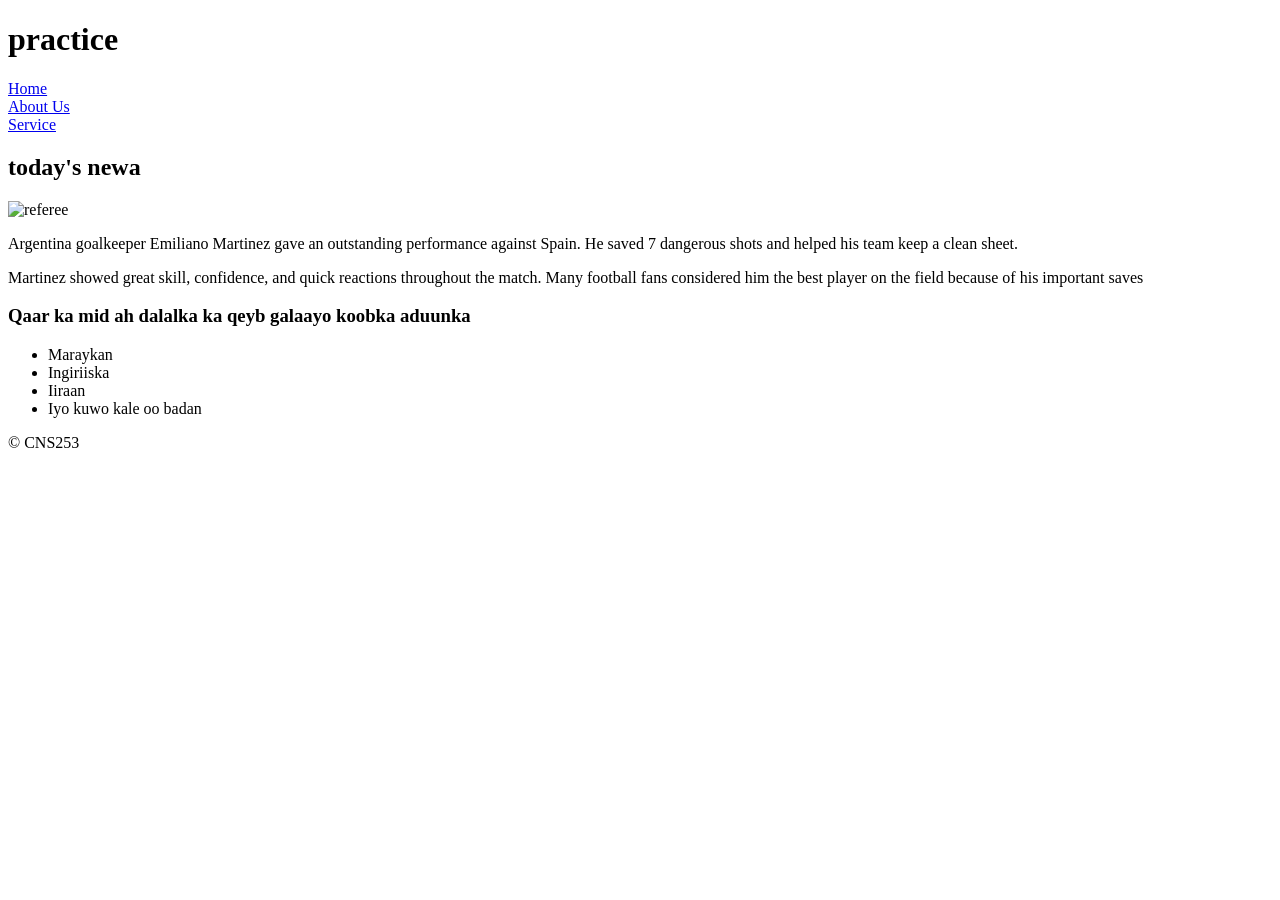
==== index.html @ bef8746e "Add initial HTML structure for the assignment" ====
<!DOCTYPE html>
<html>
<head>
    <title>Assignment</title>
    <link rel="stylesheet" href="style.css">
</head>

<body>

<div id="wrapper">

    <div id="header">
        <h1>practice</h1>
    </div>

    <div id="leftmenu">
        <a href="sdm.html">Home</a><br>
        <a href="sdm.html">About Us</a><br>
        <a href="sdm.html">Service</a>
    </div>

    <div id="content">

        <div id="news">
            <h2>today's newa</h2>
        </div>

        <img src="images.jfif" alt="referee">

        <p>
             Argentina goalkeeper Emiliano Martinez gave an outstanding performance
            against Spain. He saved 7 dangerous shots and helped his team keep a clean
           sheet.
        </p>

        <p>
           Martinez showed great skill, confidence, and quick reactions
          throughout the match. Many football fans considered him the best player on
         the field because of his important saves
        </p>

        <h3>Qaar ka mid ah dalalka ka qeyb galaayo koobka aduunka</h3>

        <ul>
            <li>Maraykan</li>
            <li>Ingiriiska</li>
            <li>Iiraan</li>
            <li>Iyo kuwo kale oo badan</li>
        </ul>

    </div>

    <div id="footer">
        ©️ CNS253
    </div>

</div>

</body>
</html>
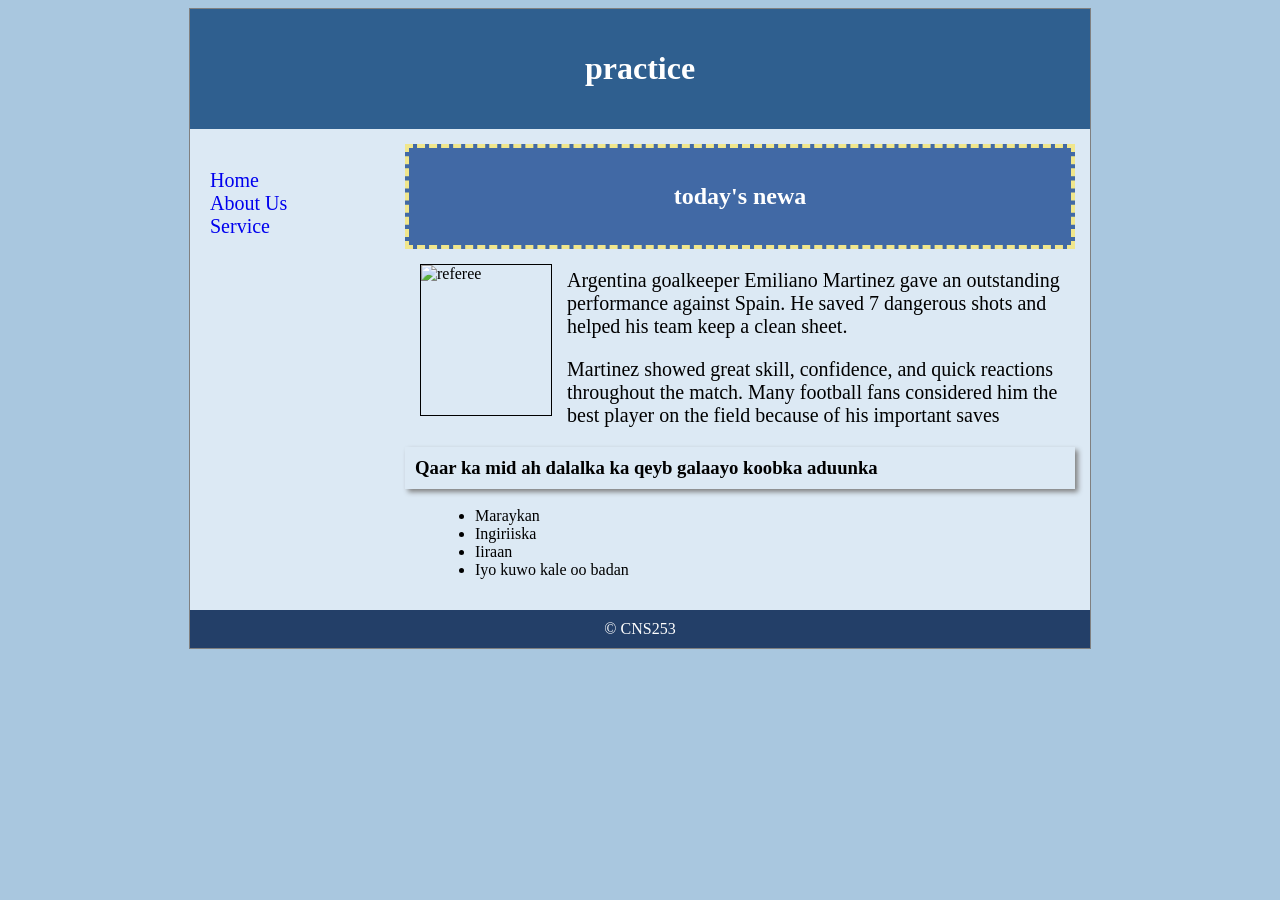
==== commit ade99bd9: "Create index.html" ====
--- a/index.html
+++ b/index.html
@@ -25,7 +25,7 @@
             <h2>today's newa</h2>
         </div>
 
-        <img src="images.jfif" alt="referee">
+        <img src="liban.jpeg" alt="referee">
 
         <p>
              Argentina goalkeeper Emiliano Martinez gave an outstanding performance
--- a/style.css
+++ b/style.css
@@ -0,0 +1,74 @@
+body{
+    background-color:#a9c7df;
+}
+
+#wrapper{
+    width:900px;
+    margin:auto;
+    background-color:#dce9f4;
+    border:1px solid gray;
+}
+
+#header{
+    background-color:#2f5f8f;
+    text-align:center;
+    padding:20px;
+}
+
+#header h1{
+    color:white;
+}
+
+#leftmenu{
+    width:150px;
+    float:left;
+    padding:40px 20px;
+}
+
+#leftmenu a{
+    text-decoration:none;
+    font-size:20px;
+}
+
+#content{
+    margin-left:200px;
+    padding:15px;
+}
+
+#news{
+    background-color:#4169a5;
+    color:white;
+    text-align:center;
+    padding:15px;
+    border:4px dashed khaki;
+}
+
+img{
+    width:130px;
+    height:150px;
+    float:left;
+    margin:15px;
+    border:1px solid black;
+}
+
+p{
+    font-size:20px;
+}
+
+h3{
+    clear:both;
+    padding:10px;
+    box-shadow:3px 3px 5px gray;
+}
+
+ul{
+    margin-left:30px;
+}
+
+#footer{
+    clear:both;
+    background-color:#233f68;
+    color:white;
+    text-align:center;
+    padding:10px;
+}
